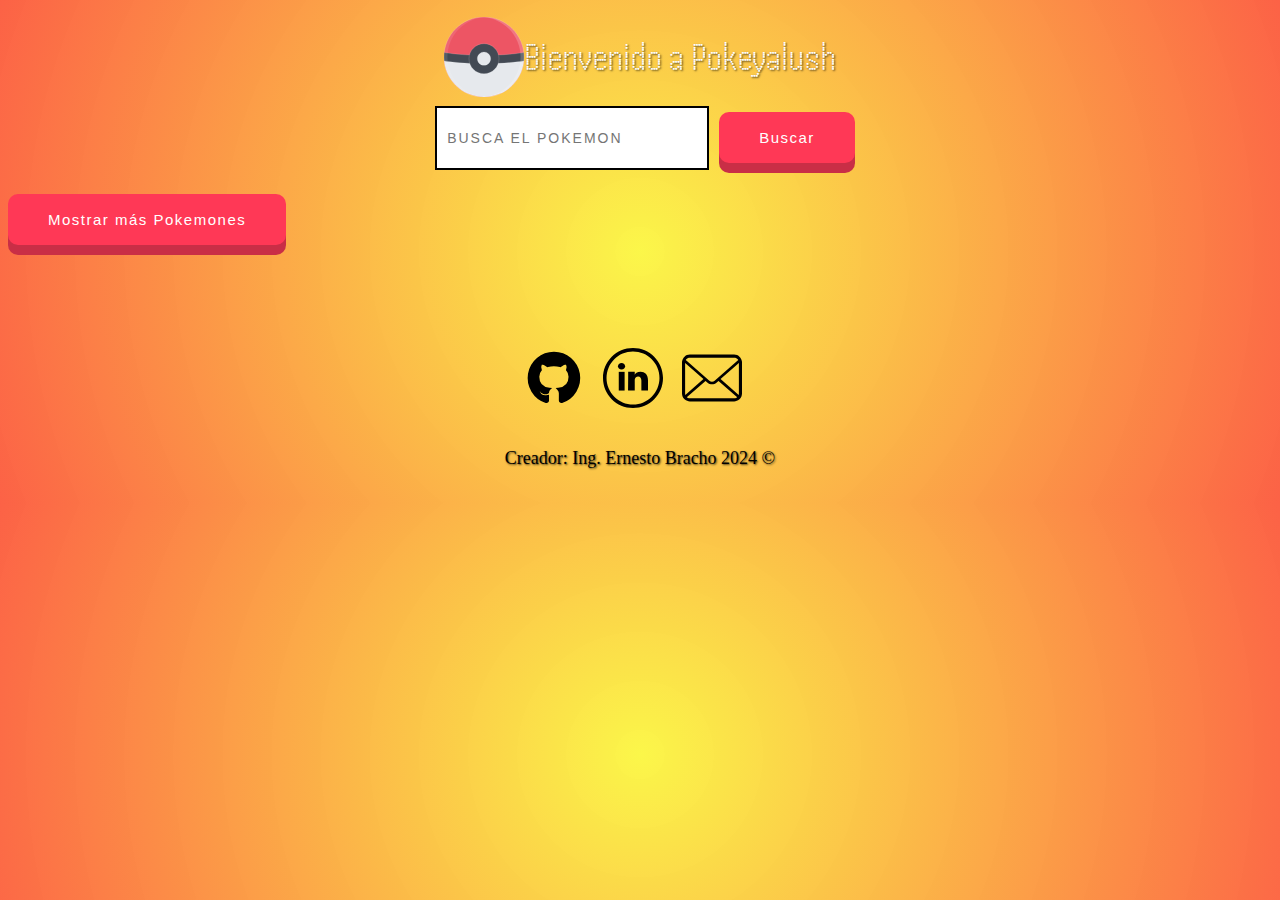
==== index.html @ 4bc8b167 "web completo" ====
<!DOCTYPE html>
<html lang="en">
  <head>
    <meta charset="UTF-8" />
    <meta name="viewport" content="width=device-width, initial-scale=1.0" />
    <meta
      name="description"
      content="Descubre toda la información de los Pokémon en Pokeyalush, tu mejor opción para estadísticas, tipos y habilidades de Pokémon."
    />
    <meta name="author" content="Ing. Ernesto Bracho R" />
    <meta
      name="keywords"
      content="pokemon,pokedex,pikachu,ash,lista,pokemon de fuego,pokemon de agua, pokemon de eletricidad,luchas de pokemones"
    />
    <title>Pokeyalush - La Mejor Pokédex de Pokémon</title>
    <link rel="stylesheet" href="style.css" />
    <link rel="icon" href="img/icon.svg" type="image/svg+xml" />
    <link rel="preconnect" href="https://fonts.googleapis.com" />
    <link rel="dns-prefetch" href="https://fonts.googleapis.com" />
    <link rel="dns-prefetch" href="https://fonts.gstatic.com" />
    <link
      href="https://fonts.googleapis.com/css2?family=Handjet:wght,ELGR,ELSH@100..900,1..2,0..16&display=swap"
      rel="stylesheet"
    />
  </head>
  <body>
    <header class="header">
      <img src="img/icon.svg" class="logo-img" alt="Logo de la pagina" />
      <h1 class="title">Bienvenido a Pokeyalush</h1>
    </header>
    <main>
      <!-- /* From Uiverse.io by boryanakrasteva */  -->
      <div class="input-container">
        <label for="pokemon"></label>
        <input
          type="text"
          name="pokemon"
          class="input"
          id="pokemon"
          placeholder="Busca el pokemon"
          aria-label="Input de búsqueda de pokémon"
        />

        <button class="button" onclick="buscarPokemon()" tabindex="0">
          Buscar
        </button>
      </div>
      <div>
        <ol id="list" class="list-pokemon"></ol>
        <button id="loadMore" class="button" aria-label="Mostrar más Pokemones">
          Mostrar más Pokemones
        </button>
      </div>
    </main>
    <footer id="footer" class="creditos">
      <div></div>
      <address class="iconos-redes-sociales">
        <a
          href="https://github.com/gotax24?tab=repositories"
          target="_blank"
          rel="noopener noreferrer"
          class="link-redes"
        >
          <svg
            viewBox="0 0 24 24"
            xmlns="http://www.w3.org/2000/svg"
            fill="#000000"
            stroke="#000000"
            class="svg-footer"
          >
            <g id="SVGRepo_bgCarrier" stroke-width="0"></g>
            <g
              id="SVGRepo_tracerCarrier"
              stroke-linecap="round"
              stroke-linejoin="round"
            ></g>
            <g id="SVGRepo_iconCarrier">
              <path
                d="M12,2A10,10,0,0,0,8.84,21.5c.5.08.66-.23.66-.5V19.31C6.73,19.91,6.14,18,6.14,18A2.69,2.69,0,0,0,5,16.5c-.91-.62.07-.6.07-.6a2.1,2.1,0,0,1,1.53,1,2.15,2.15,0,0,0,2.91.83,2.16,2.16,0,0,1,.63-1.34C8,16.17,5.62,15.31,5.62,11.5a3.87,3.87,0,0,1,1-2.71,3.58,3.58,0,0,1,.1-2.64s.84-.27,2.75,1a9.63,9.63,0,0,1,5,0c1.91-1.29,2.75-1,2.75-1a3.58,3.58,0,0,1,.1,2.64,3.87,3.87,0,0,1,1,2.71c0,3.82-2.34,4.66-4.57,4.91a2.39,2.39,0,0,1,.69,1.85V21c0,.27.16.59.67.5A10,10,0,0,0,12,2Z"
              ></path>
            </g>
          </svg>
        </a>
        <a
          href="https://www.linkedin.com/in/ernesto-bracho/"
          target="_blank"
          rel="noopener noreferrer"
          class="link-redes"
        >
          <svg
            fill="#000000"
            version="1.1"
            id="Layer_1"
            xmlns="http://www.w3.org/2000/svg"
            xmlns:xlink="http://www.w3.org/1999/xlink"
            viewBox="-143 145 512 512"
            xml:space="preserve"
            class="svg-footer"
          >
            <g id="SVGRepo_bgCarrier" stroke-width="0"></g>
            <g
              id="SVGRepo_tracerCarrier"
              stroke-linecap="round"
              stroke-linejoin="round"
            ></g>
            <g id="SVGRepo_iconCarrier">
              <g>
                <path
                  d="M113,145c-141.4,0-256,114.6-256,256s114.6,256,256,256s256-114.6,256-256S254.4,145,113,145z M272.8,560.7 c-20.8,20.8-44.9,37.1-71.8,48.4c-27.8,11.8-57.4,17.7-88,17.7c-30.5,0-60.1-6-88-17.7c-26.9-11.4-51.1-27.7-71.8-48.4 c-20.8-20.8-37.1-44.9-48.4-71.8C-107,461.1-113,431.5-113,401s6-60.1,17.7-88c11.4-26.9,27.7-51.1,48.4-71.8 c20.9-20.8,45-37.1,71.9-48.5C52.9,181,82.5,175,113,175s60.1,6,88,17.7c26.9,11.4,51.1,27.7,71.8,48.4 c20.8,20.8,37.1,44.9,48.4,71.8c11.8,27.8,17.7,57.4,17.7,88c0,30.5-6,60.1-17.7,88C309.8,515.8,293.5,540,272.8,560.7z"
                ></path>
                <rect x="-8.5" y="348.4" width="49.9" height="159.7"></rect>
                <path
                  d="M15.4,273c-18.4,0-30.5,11.9-30.5,27.7c0,15.5,11.7,27.7,29.8,27.7h0.4c18.8,0,30.5-12.3,30.4-27.7 C45.1,284.9,33.8,273,15.4,273z"
                ></path>
                <path
                  d="M177.7,346.9c-28.6,0-46.5,15.6-49.8,26.6v-25.1H71.8c0.7,13.3,0,159.7,0,159.7h56.1v-86.3c0-4.9-0.2-9.7,1.2-13.1 c3.8-9.6,12.1-19.6,27-19.6c19.5,0,28.3,14.8,28.3,36.4v82.6H241v-88.8C241,369.9,213.2,346.9,177.7,346.9z"
                ></path>
              </g>
            </g>
          </svg>
        </a>
        <a
          href="mailto:dev.ejbr@gmail.com"
          target="_blank"
          rel="noopener noreferrer"
          class="link-redes"
        >
          <svg
            version="1.1"
            id="_x32_"
            xmlns="http://www.w3.org/2000/svg"
            xmlns:xlink="http://www.w3.org/1999/xlink"
            viewBox="0 0 512 512"
            xml:space="preserve"
            fill="#000000"
            class="svg-footer"
          >
            <g id="SVGRepo_bgCarrier" stroke-width="0"></g>
            <g
              id="SVGRepo_tracerCarrier"
              stroke-linecap="round"
              stroke-linejoin="round"
            ></g>
            <g id="SVGRepo_iconCarrier">
              <g>
                <path
                  class="st0"
                  d="M510.746,110.361c-2.128-10.754-6.926-20.918-13.926-29.463c-1.422-1.794-2.909-3.39-4.535-5.009 c-12.454-12.52-29.778-19.701-47.531-19.701H67.244c-17.951,0-34.834,7-47.539,19.708c-1.608,1.604-3.099,3.216-4.575,5.067 c-6.97,8.509-11.747,18.659-13.824,29.428C0.438,114.62,0,119.002,0,123.435v265.137c0,9.224,1.874,18.206,5.589,26.745 c3.215,7.583,8.093,14.772,14.112,20.788c1.516,1.509,3.022,2.901,4.63,4.258c12.034,9.966,27.272,15.45,42.913,15.45h377.51 c15.742,0,30.965-5.505,42.967-15.56c1.604-1.298,3.091-2.661,4.578-4.148c5.818-5.812,10.442-12.49,13.766-19.854l0.438-1.05 c3.646-8.377,5.497-17.33,5.497-26.628V123.435C512,119.06,511.578,114.649,510.746,110.361z M34.823,99.104 c0.951-1.392,2.165-2.821,3.714-4.382c7.689-7.685,17.886-11.914,28.706-11.914h377.51c10.915,0,21.115,4.236,28.719,11.929 c1.313,1.327,2.567,2.8,3.661,4.272l2.887,3.88l-201.5,175.616c-6.212,5.446-14.21,8.443-22.523,8.443 c-8.231,0-16.222-2.99-22.508-8.436L32.19,102.939L34.823,99.104z M26.755,390.913c-0.109-0.722-0.134-1.524-0.134-2.341V128.925 l156.37,136.411L28.199,400.297L26.755,390.913z M464.899,423.84c-6.052,3.492-13.022,5.344-20.145,5.344H67.244 c-7.127,0-14.094-1.852-20.142-5.344l-6.328-3.668l159.936-139.379l17.528,15.246c10.514,9.128,23.922,14.16,37.761,14.16 c13.89,0,27.32-5.032,37.827-14.16l17.521-15.253L471.228,420.18L464.899,423.84z M485.372,388.572 c0,0.803-0.015,1.597-0.116,2.304l-1.386,9.472L329.012,265.409l156.36-136.418V388.572z"
                ></path>
              </g>
            </g>
          </svg>
        </a>
      </address>
      <div class="derecho-de-autor">
        Creador: Ing. Ernesto Bracho 2024 &#169;
      </div>
    </footer>
    <script src="./js/app.js" defer></script>
  </body>
</html>
---- style.css ----
:root {
  --font-principal: "Handjet", sans-serif;
  --font-secundario: "Times New Roman", Times, serif;
}

body {
  background: rgb(251, 246, 63);
  background: radial-gradient(
    circle,
    rgba(251, 246, 63, 0.9467436632856268) 0%,
    rgba(252, 98, 70, 1) 100%
  );
  color: #fff;
  text-shadow: 1px 1px 2px rgba(0, 0, 0, 0.7); /* Añadir sombra para mejor legibilidad */
  font-display: swap;
}

a {
  color: inherit;
  text-decoration: none;
}

input[type="radio"]:checked + label svg {
  fill: #ffffff;
  stroke: #ffffff;
}

label {
  cursor: pointer;
  display: inline-block;
  margin-right: 10px;
}

svg {
  transition: fill 0.3s, stroke 0.3s;
  width: 50px;
  height: 50px;
}

.header {
  display: flex;
  justify-content: center; /* Centra horizontalmente */
  align-items: center; /* Centra verticalmente */
}

.title {
  font-family: var(--font-principal);
  font-size: 40px;
  font-weight: 300;
}

.sub-title {
  font-family: var(--font-secundario);
  font-size: 28px;
}

.logo-img {
  width: 80px;
  height: 80px;
}

/* From Uiverse.io by boryanakrasteva */
.input-container {
  display: flex;
  justify-content: center; /* Centra horizontalmente */
  align-items: center; /* Centra verticalmente */
}

.input {
  width: 250px;
  height: 40px;
  padding: 10px;
  transition: 0.2s linear;
  border: 2.5px solid black;
  font-size: 14px;
  text-transform: uppercase;
  letter-spacing: 2px;
  margin-right: 10px;
}

.input:focus {
  outline: none;
  border: 0.5px solid black;
  box-shadow: -5px -5px 0px black;
}

.input-container:hover > .icon {
  animation: anim 1s linear;
}

@keyframes anim {
  0%,
  100% {
    transform: translateY(calc(-50% - 5px)) scale(1);
  }

  50% {
    transform: translateY(calc(-50% - 5px)) scale(1.1);
  }
}

.button {
  padding: 17px 40px;
  border-radius: 10px;
  border: 0;
  background-color: rgb(255, 56, 86);
  letter-spacing: 1.5px;
  font-size: 15px;
  transition: all 0.3s ease;
  box-shadow: rgb(201, 46, 70) 0px 10px 0px 0px;
  color: hsl(0, 0%, 100%);
  cursor: pointer;
}

.button:hover {
  box-shadow: rgb(201, 46, 70) 0px 7px 0px 0px;
}

.button:active {
  background-color: rgb(255, 56, 86);
  box-shadow: rgb(201, 46, 70) 0px 0px 0px 0px;
  transform: translateY(5px);
  transition: 200ms;
}

.list-pokemon {
  font-family: var(--font-principal);
  font-size: 24px;
  font-style: italic;
}

.container {
  margin-right: 5px;
  display: inline-block;
  position: relative;
  width: 240px;
  height: 240px;
  perspective: 1000px;
}

.card {
  width: 100%;
  height: 100%;
  position: absolute;
  transform-style: preserve-3d;
  transform-origin: center;
  animation: flip 4s infinite;
}

.front,
.back {
  position: absolute;
  width: 100%;
  height: 100%;
  backface-visibility: hidden;
}

.back {
  transform: rotateY(180deg);
}

.borderFemale {
  border: 3px solid #bf0fda;
  border-radius: 8px;
}

.borderMale {
  border: 3px solid #0c22ce;
  border-radius: 8px;
}

.none {
  display: none;
}

.card-1 {
  display: block;
  width: 500px;
  margin: 0 auto;
  border-radius: 8px;
}

.card-tittle {
  text-align: center;
  font-size: 50px;
  font-family: "Handjet", sans-serif;
  font-weight: 300;
}

.gender-selection {
  margin: 0 auto;
  width: 200px;
}

.card-info {
  font-family: var(--font-secundario);
  font-style: italic;
  font-size: 20px;
}

.creditos {
  display: grid;
  place-items: center; /* Centra horizontal y verticalmente */
  width: 100%;
  min-height: 250px;
}

.iconos-redes-sociales {
  margin-bottom: 10px;
  margin-top: auto;
}

.svg-footer {
  height: 60px;
  width: 60px;
  transition: fill 0.3s, stroke 0.3s, transform 0.3s ease;
}

.creditos .link-redes {
  margin-right: 15px;
}

.derecho-de-autor {
  font-size: 18px;
  color: #000000;
}

.svg-footer:hover {
  fill: #ffffff;
  stroke: #ffffff;
  transform: scale(1.1); /* Cambio más suave, menos agresivo */
  transition: transform 0.3s ease-in-out, fill 0.3s ease-in-out;
}

@keyframes flip {
  0% {
    transform: rotateY(0deg);
  }
  50% {
    transform: rotateY(180deg);
  }
  100% {
    transform: rotateY(360deg);
  }
}
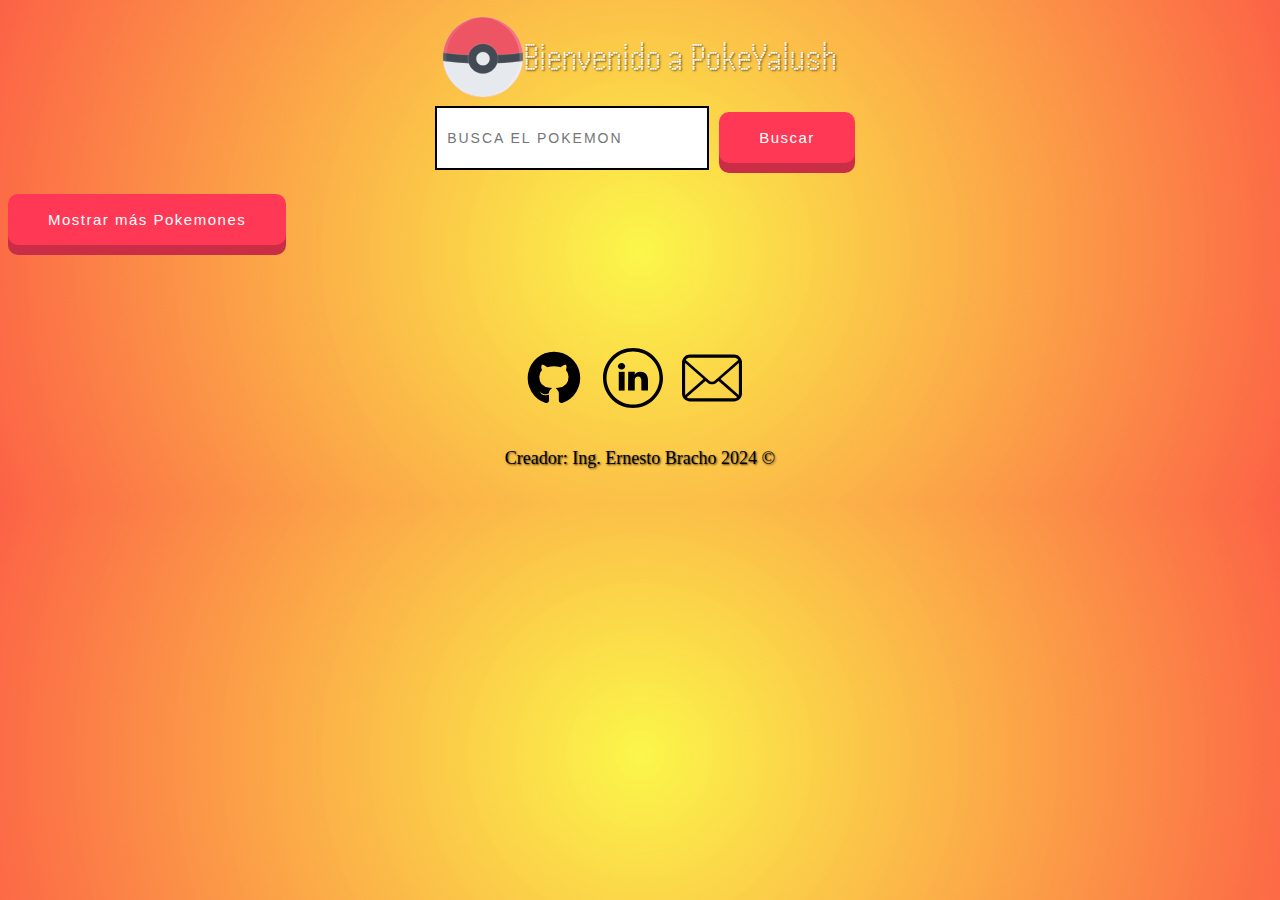
==== commit 3c8e95ea: "Cambio del titulo" ====
--- a/index.html
+++ b/index.html
@@ -13,7 +13,7 @@
       content="pokemon,pokedex,pikachu,ash,lista,pokemon de fuego,pokemon de agua, pokemon de eletricidad,luchas de pokemones"
     />
     <title>Pokeyalush - La Mejor Pokédex de Pokémon</title>
-    <link rel="stylesheet" href="style.css" />
+    <link rel="stylesheet" href="css/style.css" />
     <link rel="icon" href="img/icon.svg" type="image/svg+xml" />
     <link rel="preconnect" href="https://fonts.googleapis.com" />
     <link rel="dns-prefetch" href="https://fonts.googleapis.com" />
@@ -26,7 +26,7 @@
   <body>
     <header class="header">
       <img src="img/icon.svg" class="logo-img" alt="Logo de la pagina" />
-      <h1 class="title">Bienvenido a Pokeyalush</h1>
+      <h1 class="title">Bienvenido a PokeYalush</h1>
     </header>
     <main>
       <!-- /* From Uiverse.io by boryanakrasteva */  -->
--- a/css/style.css
+++ b/css/style.css
@@ -0,0 +1,245 @@
+:root {
+  --font-principal: "Handjet", sans-serif;
+  --font-secundario: "Times New Roman", Times, serif;
+}
+
+body {
+  background: rgb(251, 246, 63);
+  background: radial-gradient(
+    circle,
+    rgba(251, 246, 63, 0.9467436632856268) 0%,
+    rgba(252, 98, 70, 1) 100%
+  );
+  color: #fff;
+  text-shadow: 1px 1px 2px rgba(0, 0, 0, 0.7); /* Añadir sombra para mejor legibilidad */
+  font-display: swap;
+}
+
+a {
+  color: inherit;
+  text-decoration: none;
+}
+
+input[type="radio"]:checked + label svg {
+  fill: #ffffff;
+  stroke: #ffffff;
+}
+
+label {
+  cursor: pointer;
+  display: inline-block;
+  margin-right: 10px;
+}
+
+svg {
+  transition: fill 0.3s, stroke 0.3s;
+  width: 50px;
+  height: 50px;
+}
+
+.header {
+  display: flex;
+  justify-content: center; /* Centra horizontalmente */
+  align-items: center; /* Centra verticalmente */
+}
+
+.title {
+  font-family: var(--font-principal);
+  font-size: 40px;
+  font-weight: 300;
+}
+
+.sub-title {
+  font-family: var(--font-secundario);
+  font-size: 28px;
+}
+
+.logo-img {
+  width: 80px;
+  height: 80px;
+}
+
+/* From Uiverse.io by boryanakrasteva */
+.input-container {
+  display: flex;
+  justify-content: center; /* Centra horizontalmente */
+  align-items: center; /* Centra verticalmente */
+}
+
+.input {
+  width: 250px;
+  height: 40px;
+  padding: 10px;
+  transition: 0.2s linear;
+  border: 2.5px solid black;
+  font-size: 14px;
+  text-transform: uppercase;
+  letter-spacing: 2px;
+  margin-right: 10px;
+}
+
+.input:focus {
+  outline: none;
+  border: 0.5px solid black;
+  box-shadow: -5px -5px 0px black;
+}
+
+.input-container:hover > .icon {
+  animation: anim 1s linear;
+}
+
+@keyframes anim {
+  0%,
+  100% {
+    transform: translateY(calc(-50% - 5px)) scale(1);
+  }
+
+  50% {
+    transform: translateY(calc(-50% - 5px)) scale(1.1);
+  }
+}
+
+.button {
+  padding: 17px 40px;
+  border-radius: 10px;
+  border: 0;
+  background-color: rgb(255, 56, 86);
+  letter-spacing: 1.5px;
+  font-size: 15px;
+  transition: all 0.3s ease;
+  box-shadow: rgb(201, 46, 70) 0px 10px 0px 0px;
+  color: hsl(0, 0%, 100%);
+  cursor: pointer;
+}
+
+.button:hover {
+  box-shadow: rgb(201, 46, 70) 0px 7px 0px 0px;
+}
+
+.button:active {
+  background-color: rgb(255, 56, 86);
+  box-shadow: rgb(201, 46, 70) 0px 0px 0px 0px;
+  transform: translateY(5px);
+  transition: 200ms;
+}
+
+.list-pokemon {
+  font-family: var(--font-principal);
+  font-size: 24px;
+  font-style: italic;
+}
+
+.container {
+  margin-right: 5px;
+  display: inline-block;
+  position: relative;
+  width: 240px;
+  height: 240px;
+  perspective: 1000px;
+}
+
+.card {
+  width: 100%;
+  height: 100%;
+  position: absolute;
+  transform-style: preserve-3d;
+  transform-origin: center;
+  animation: flip 4s infinite;
+}
+
+.front,
+.back {
+  position: absolute;
+  width: 100%;
+  height: 100%;
+  backface-visibility: hidden;
+}
+
+.back {
+  transform: rotateY(180deg);
+}
+
+.borderFemale {
+  border: 3px solid #bf0fda;
+  border-radius: 8px;
+}
+
+.borderMale {
+  border: 3px solid #0c22ce;
+  border-radius: 8px;
+}
+
+.none {
+  display: none;
+}
+
+.card-1 {
+  display: block;
+  width: 500px;
+  margin: 0 auto;
+  border-radius: 8px;
+}
+
+.card-tittle {
+  text-align: center;
+  font-size: 50px;
+  font-family: "Handjet", sans-serif;
+  font-weight: 300;
+}
+
+.gender-selection {
+  margin: 0 auto;
+  width: 200px;
+}
+
+.card-info {
+  font-family: var(--font-secundario);
+  font-style: italic;
+  font-size: 20px;
+}
+
+.creditos {
+  display: grid;
+  place-items: center; /* Centra horizontal y verticalmente */
+  width: 100%;
+  min-height: 250px;
+}
+
+.iconos-redes-sociales {
+  margin-bottom: 10px;
+  margin-top: auto;
+}
+
+.svg-footer {
+  height: 60px;
+  width: 60px;
+  transition: fill 0.3s, stroke 0.3s, transform 0.3s ease;
+}
+
+.creditos .link-redes {
+  margin-right: 15px;
+}
+
+.derecho-de-autor {
+  font-size: 18px;
+  color: #000000;
+}
+
+.svg-footer:hover {
+  fill: #ffffff;
+  stroke: #ffffff;
+  transform: scale(1.1); /* Cambio más suave, menos agresivo */
+  transition: transform 0.3s ease-in-out, fill 0.3s ease-in-out;
+}
+
+@keyframes flip {
+  0% {
+    transform: rotateY(0deg);
+  }
+  50% {
+    transform: rotateY(180deg);
+  }
+  100% {
+    transform: rotateY(360deg);
+  }
+}
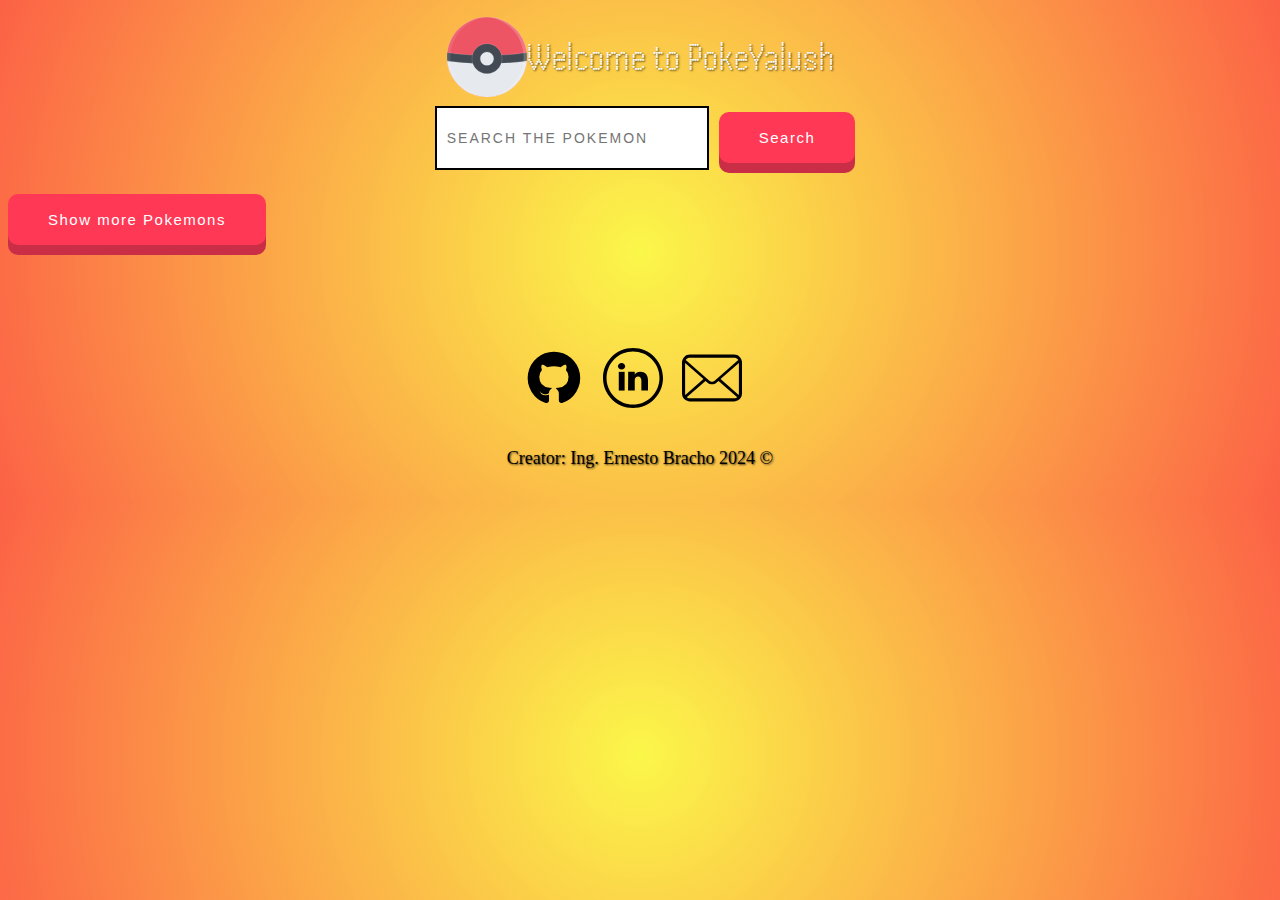
==== commit 9fcb23bf: "arreglando detalles y poniendo las variables en ingles e igual el texto" ====
--- a/index.html
+++ b/index.html
@@ -3,18 +3,22 @@
   <head>
     <meta charset="UTF-8" />
     <meta name="viewport" content="width=device-width, initial-scale=1.0" />
+    <!--Seo-->
     <meta
       name="description"
-      content="Descubre toda la información de los Pokémon en Pokeyalush, tu mejor opción para estadísticas, tipos y habilidades de Pokémon."
+      content="Discover all the information about Pokémon in Pokeyalush, your best option for Pokémon stats, types and abilities."
     />
     <meta name="author" content="Ing. Ernesto Bracho R" />
     <meta
       name="keywords"
       content="pokemon,pokedex,pikachu,ash,lista,pokemon de fuego,pokemon de agua, pokemon de eletricidad,luchas de pokemones"
     />
-    <title>Pokeyalush - La Mejor Pokédex de Pokémon</title>
+    <title>Pokeyalush - The Best Pokedex on the Internet</title>
+    <!-- Hoja css -->
     <link rel="stylesheet" href="css/style.css" />
+    <!--Icon de la pagina-->
     <link rel="icon" href="img/icon.svg" type="image/svg+xml" />
+    <!--Font google-->
     <link rel="preconnect" href="https://fonts.googleapis.com" />
     <link rel="dns-prefetch" href="https://fonts.googleapis.com" />
     <link rel="dns-prefetch" href="https://fonts.gstatic.com" />
@@ -25,8 +29,12 @@
   </head>
   <body>
     <header class="header">
-      <img src="img/icon.svg" class="logo-img" alt="Logo de la pagina" />
-      <h1 class="title">Bienvenido a PokeYalush</h1>
+      <img
+        src="img/icon.svg"
+        class="logo-img"
+        alt="Logo de la pagina |Logo of the page "
+      />
+      <h1 class="title">Welcome to PokeYalush</h1>
     </header>
     <main>
       <!-- /* From Uiverse.io by boryanakrasteva */  -->
@@ -37,29 +45,29 @@
           name="pokemon"
           class="input"
           id="pokemon"
-          placeholder="Busca el pokemon"
-          aria-label="Input de búsqueda de pokémon"
+          placeholder="Search the pokemon"
+          aria-label="Input for Search the pokemon"
         />
 
-        <button class="button" onclick="buscarPokemon()" tabindex="0">
-          Buscar
+        <button class="button" onclick="searchPokemon()" tabindex="0">
+          Search
         </button>
       </div>
       <div>
         <ol id="list" class="list-pokemon"></ol>
-        <button id="loadMore" class="button" aria-label="Mostrar más Pokemones">
-          Mostrar más Pokemones
+        <button id="loadMore" class="button" aria-label="Show more Pokemons">
+          Show more Pokemons
         </button>
       </div>
     </main>
-    <footer id="footer" class="creditos">
+    <footer id="footer" class="credits">
       <div></div>
-      <address class="iconos-redes-sociales">
+      <address class="social-network-icons">
         <a
           href="https://github.com/gotax24?tab=repositories"
           target="_blank"
           rel="noopener noreferrer"
-          class="link-redes"
+          class="link-networks"
         >
           <svg
             viewBox="0 0 24 24"
@@ -85,7 +93,7 @@
           href="https://www.linkedin.com/in/ernesto-bracho/"
           target="_blank"
           rel="noopener noreferrer"
-          class="link-redes"
+          class="link-networks"
         >
           <svg
             fill="#000000"
@@ -123,7 +131,7 @@
           href="mailto:dev.ejbr@gmail.com"
           target="_blank"
           rel="noopener noreferrer"
-          class="link-redes"
+          class="link-networks"
         >
           <svg
             version="1.1"
@@ -152,9 +160,7 @@
           </svg>
         </a>
       </address>
-      <div class="derecho-de-autor">
-        Creador: Ing. Ernesto Bracho 2024 &#169;
-      </div>
+      <div class="copyright">Creator: Ing. Ernesto Bracho 2024 &#169;</div>
     </footer>
     <script src="./js/app.js" defer></script>
   </body>
--- a/css/style.css
+++ b/css/style.css
@@ -2,6 +2,8 @@
   --font-principal: "Handjet", sans-serif;
   --font-secundario: "Times New Roman", Times, serif;
 }
+
+/*Estilos generales*/
 
 body {
   background: rgb(251, 246, 63);
@@ -37,6 +39,8 @@
   height: 50px;
 }
 
+/*Estilo header*/
+
 .header {
   display: flex;
   justify-content: center; /* Centra horizontalmente */
@@ -59,6 +63,7 @@
   height: 80px;
 }
 
+/*Estilos input*/
 /* From Uiverse.io by boryanakrasteva */
 .input-container {
   display: flex;
@@ -88,17 +93,7 @@
   animation: anim 1s linear;
 }
 
-@keyframes anim {
-  0%,
-  100% {
-    transform: translateY(calc(-50% - 5px)) scale(1);
-  }
-
-  50% {
-    transform: translateY(calc(-50% - 5px)) scale(1.1);
-  }
-}
-
+/*Estilo del boton*/
 .button {
   padding: 17px 40px;
   border-radius: 10px;
@@ -123,11 +118,15 @@
   transition: 200ms;
 }
 
+/*Estilos de la lista pokemon*/
+
 .list-pokemon {
   font-family: var(--font-principal);
   font-size: 24px;
   font-style: italic;
 }
+
+/*El contenedor de la imagen */
 
 .container {
   margin-right: 5px;
@@ -173,6 +172,7 @@
   display: none;
 }
 
+/*Estilos de la card*/
 .card-1 {
   display: block;
   width: 500px;
@@ -187,6 +187,7 @@
   font-weight: 300;
 }
 
+/*Estilos de los generos*/
 .gender-selection {
   margin: 0 auto;
   width: 200px;
@@ -198,14 +199,15 @@
   font-size: 20px;
 }
 
-.creditos {
+/*Estilos del footer*/
+.credits {
   display: grid;
   place-items: center; /* Centra horizontal y verticalmente */
   width: 100%;
   min-height: 250px;
 }
 
-.iconos-redes-sociales {
+.social-network-icons {
   margin-bottom: 10px;
   margin-top: auto;
 }
@@ -216,11 +218,11 @@
   transition: fill 0.3s, stroke 0.3s, transform 0.3s ease;
 }
 
-.creditos .link-redes {
+.credits .link-networks {
   margin-right: 15px;
 }
 
-.derecho-de-autor {
+.copyright {
   font-size: 18px;
   color: #000000;
 }
@@ -243,3 +245,14 @@
     transform: rotateY(360deg);
   }
 }
+
+@keyframes anim {
+  0%,
+  100% {
+    transform: translateY(calc(-50% - 5px)) scale(1);
+  }
+
+  50% {
+    transform: translateY(calc(-50% - 5px)) scale(1.1);
+  }
+}
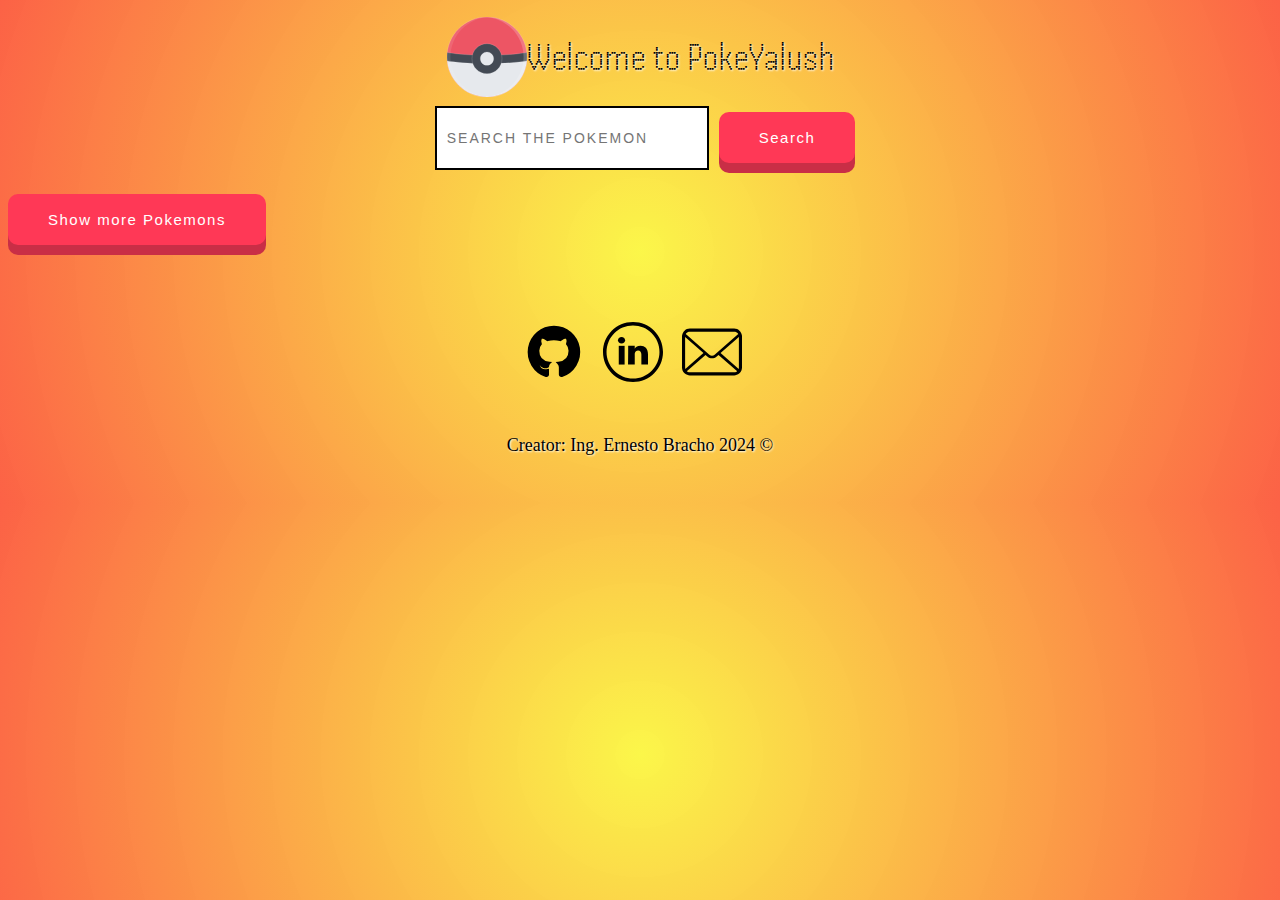
==== commit 0760babc: "cambio de color de las letras" ====
--- a/index.html
+++ b/index.html
@@ -61,7 +61,6 @@
       </div>
     </main>
     <footer id="footer" class="credits">
-      <div></div>
       <address class="social-network-icons">
         <a
           href="https://github.com/gotax24?tab=repositories"
--- a/css/style.css
+++ b/css/style.css
@@ -12,9 +12,8 @@
     rgba(251, 246, 63, 0.9467436632856268) 0%,
     rgba(252, 98, 70, 1) 100%
   );
-  color: #fff;
-  text-shadow: 1px 1px 2px rgba(0, 0, 0, 0.7); /* Añadir sombra para mejor legibilidad */
-  font-display: swap;
+  color: #000;
+  text-shadow: 1px 1px 2px rgb(255, 255, 255);
 }
 
 a {
@@ -51,11 +50,13 @@
   font-family: var(--font-principal);
   font-size: 40px;
   font-weight: 300;
+  font-display: swap;
 }
 
 .sub-title {
   font-family: var(--font-secundario);
   font-size: 28px;
+  font-display: swap;
 }
 
 .logo-img {
@@ -124,6 +125,7 @@
   font-family: var(--font-principal);
   font-size: 24px;
   font-style: italic;
+  font-display: swap;
 }
 
 /*El contenedor de la imagen */
@@ -183,8 +185,9 @@
 .card-tittle {
   text-align: center;
   font-size: 50px;
-  font-family: "Handjet", sans-serif;
+  font-family: var(--font-principal);
   font-weight: 300;
+  font-display: swap;
 }
 
 /*Estilos de los generos*/
@@ -197,6 +200,7 @@
   font-family: var(--font-secundario);
   font-style: italic;
   font-size: 20px;
+  font-display: swap;
 }
 
 /*Estilos del footer*/
